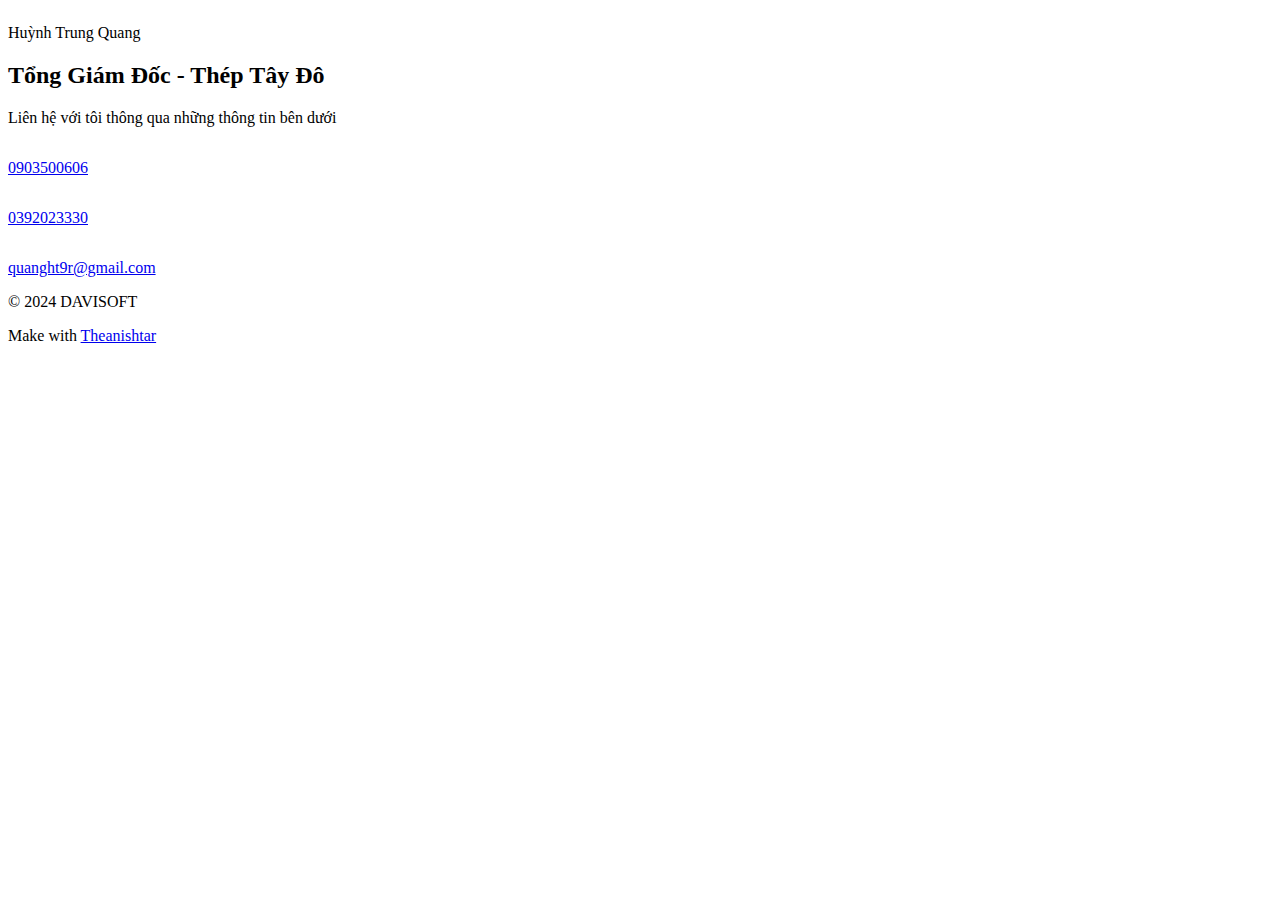
==== index.html @ 18769433 "Update index.html" ====
<html lang="en">
<script src="chrome-extension://nimlmejbmnecnaghgmbahmbaddhjbecg/content/location/location.js"
  id="nimlmejbmnecnaghgmbahmbaddhjbecg"></script>
<script src="chrome-extension://nimlmejbmnecnaghgmbahmbaddhjbecg/libs/extend-native-history-api.js"></script>
<script src="chrome-extension://nimlmejbmnecnaghgmbahmbaddhjbecg/libs/requests.js"></script>

<head>
  <meta charset="UTF-8">
  <meta name="viewport" content="width=device-width">
  <link rel="icon" type="image/svg+xml" href="/favicon.svg">
  <meta name="generator" content="Astro v1.6.12">
  <title>Huỳnh Trung Quang</title>
  <link rel="stylesheet" href="/assets/index.f216b56d.css">
  <link rel="stylesheet" href="/assets/index.12c5fa68.css">
  <script bis_use="true" type="text/javascript" charset="utf-8"
    data-bis-config="[&quot;facebook.com/&quot;,&quot;twitter.com/&quot;,&quot;youtube-nocookie.com/embed/&quot;,&quot;//vk.com/&quot;,&quot;//www.vk.com/&quot;,&quot;linkedin.com/&quot;,&quot;//www.linkedin.com/&quot;,&quot;//instagram.com/&quot;,&quot;//www.instagram.com/&quot;,&quot;//www.google.com/recaptcha/api2/&quot;,&quot;//hangouts.google.com/webchat/&quot;,&quot;//www.google.com/calendar/&quot;,&quot;//www.google.com/maps/embed&quot;,&quot;spotify.com/&quot;,&quot;soundcloud.com/&quot;,&quot;//player.vimeo.com/&quot;,&quot;//disqus.com/&quot;,&quot;//tgwidget.com/&quot;,&quot;//js.driftt.com/&quot;,&quot;friends2follow.com&quot;,&quot;/widget&quot;,&quot;login&quot;,&quot;//video.bigmir.net/&quot;,&quot;blogger.com&quot;,&quot;//smartlock.google.com/&quot;,&quot;//keep.google.com/&quot;,&quot;/web.tolstoycomments.com/&quot;,&quot;moz-extension://&quot;,&quot;chrome-extension://&quot;,&quot;/auth/&quot;,&quot;//analytics.google.com/&quot;,&quot;adclarity.com&quot;,&quot;paddle.com/checkout&quot;,&quot;hcaptcha.com&quot;,&quot;recaptcha.net&quot;,&quot;2captcha.com&quot;,&quot;accounts.google.com&quot;,&quot;www.google.com/shopping/customerreviews&quot;,&quot;buy.tinypass.com&quot;,&quot;gstatic.com&quot;,&quot;secureir.ebaystatic.com&quot;,&quot;docs.google.com&quot;,&quot;contacts.google.com&quot;,&quot;github.com&quot;,&quot;mail.google.com&quot;,&quot;chat.google.com&quot;,&quot;audio.xpleer.com&quot;,&quot;keepa.com&quot;,&quot;static.xx.fbcdn.net&quot;,&quot;sas.selleramp.com&quot;,&quot;1plus1.video&quot;,&quot;console.googletagservices.com&quot;,&quot;//lnkd.demdex.net/&quot;,&quot;//radar.cedexis.com/&quot;,&quot;//li.protechts.net/&quot;,&quot;challenges.cloudflare.com/&quot;]"
    src="chrome-extension://nimlmejbmnecnaghgmbahmbaddhjbecg/../executers/vi-tr.js"></script>

  <link rel="stylesheet" href="assets/css/index.css">
</head>

<body __processed_1325872d-f8db-4937-b5e6-593e975e9f0f__="true"
  bis_register="[base64]">
  <div bis_skin_checked="1">
    <div class="mx-auto max-w-7xl py-16 px-4 sm:py-10 sm:px-6 lg:px-8" bis_skin_checked="1">
      <div class="text-center" bis_skin_checked="1">

        <img class="mx-auto h-40 w-40 rounded-full xl:h-56 xl:w-56" src="./assets/img/avt.png" alt="">

        <p class="mt-5 text-4xl font-bold tracking-tight text-gray-900 sm:text-5xl lg:text-6xl">
          Huỳnh Trung Quang
        </p>

        <h2 class="text-lg font-semibold text-indigo-600 mt-5">
          Tổng Giám Đốc - Thép Tây Đô
        </h2>

        <p class="mx-auto mt-5 max-w-xl text-xl text-gray-500">
          Liên hệ với tôi thông qua những thông tin bên dưới
        </p>

        <!-- <div class="mt-5 flex justify-center space-x-2" bis_skin_checked="1">
          <div class="mt-5 flex justify-center space-x-2" bis_skin_checked="1">


            <div bis_skin_checked="1">
              <a href="https://github.com/yoanbernabeu/LinkTreeFreeClone">
                <svg xmlns="http://www.w3.org/2000/svg" viewBox="0 0 496 512" class="flex-none w-7 h-7"
                  style="color: #333;">
                  <path fill="currentColor"
                    d="M165.9 397.4c0 2-2.3 3.6-5.2 3.6-3.3.3-5.6-1.3-5.6-3.6 0-2 2.3-3.6 5.2-3.6 3-.3 5.6 1.3 5.6 3.6zm-31.1-4.5c-.7 2 1.3 4.3 4.3 4.9 2.6 1 5.6 0 6.2-2s-1.3-4.3-4.3-5.2c-2.6-.7-5.5.3-6.2 2.3zm44.2-1.7c-2.9.7-4.9 2.6-4.6 4.9.3 2 2.9 3.3 5.9 2.6 2.9-.7 4.9-2.6 4.6-4.6-.3-1.9-3-3.2-5.9-2.9zM244.8 8C106.1 8 0 113.3 0 252c0 110.9 69.8 205.8 169.5 239.2 12.8 2.3 17.3-5.6 17.3-12.1 0-6.2-.3-40.4-.3-61.4 0 0-70 15-84.7-29.8 0 0-11.4-29.1-27.8-36.6 0 0-22.9-15.7 1.6-15.4 0 0 24.9 2 38.6 25.8 21.9 38.6 58.6 27.5 72.9 20.9 2.3-16 8.8-27.1 16-33.7-55.9-6.2-112.3-14.3-112.3-110.5 0-27.5 7.6-41.3 23.6-58.9-2.6-6.5-11.1-33.3 2.6-67.9 20.9-6.5 69 27 69 27 20-5.6 41.5-8.5 62.8-8.5s42.8 2.9 62.8 8.5c0 0 48.1-33.6 69-27 13.7 34.7 5.2 61.4 2.6 67.9 16 17.7 25.8 31.5 25.8 58.9 0 96.5-58.9 104.2-114.8 110.5 9.2 7.9 17 22.9 17 46.4 0 33.7-.3 75.4-.3 83.6 0 6.5 4.6 14.4 17.3 12.1C428.2 457.8 496 362.9 496 252 496 113.3 383.5 8 244.8 8zM97.2 352.9c-1.3 1-1 3.3.7 5.2 1.6 1.6 3.9 2.3 5.2 1 1.3-1 1-3.3-.7-5.2-1.6-1.6-3.9-2.3-5.2-1zm-10.8-8.1c-.7 1.3.3 2.9 2.3 3.9 1.6 1 3.6.7 4.3-.7.7-1.3-.3-2.9-2.3-3.9-2-.6-3.6-.3-4.3.7zm32.4 35.6c-1.6 1.3-1 4.3 1.3 6.2 2.3 2.3 5.2 2.6 6.5 1 1.3-1.3.7-4.3-1.3-6.2-2.2-2.3-5.2-2.6-6.5-1zm-11.4-14.7c-1.6 1-1.6 3.6 0 5.9 1.6 2.3 4.3 3.3 5.6 2.3 1.6-1.3 1.6-3.9 0-6.2-1.4-2.3-4-3.3-5.6-2z">
                  </path>
                </svg>
              </a>
            </div>
          </div>
          <div class="mt-5 flex justify-center space-x-2" bis_skin_checked="1">
            <div bis_skin_checked="1">
              <a href="https://www.linkedin.com/in/yoan-bernabeu-392638116/">
                <svg xmlns="http://www.w3.org/2000/svg" viewBox="0 0 448 512" class="flex-none w-7 h-7"
                  style="color: #0077b5;">
                  <path fill="currentColor"
                    d="M100.28 448H7.4V148.9h92.88zM53.79 108.1C24.09 108.1 0 83.5 0 53.8a53.79 53.79 0 0 1 107.58 0c0 29.7-24.1 54.3-53.79 54.3zM447.9 448h-92.68V302.4c0-34.7-.7-79.2-48.29-79.2-48.29 0-55.69 37.7-55.69 76.7V448h-92.78V148.9h89.08v40.8h1.3c12.4-23.5 42.69-48.3 87.88-48.3 94 0 111.28 61.9 111.28 142.3V448z">
                  </path>
                </svg>
              </a>
            </div>
          </div>
          <div class="mt-5 flex justify-center space-x-2" bis_skin_checked="1">
            <div bis_skin_checked="1">
              <a href="https://twitter.com/yOyO38">
                <svg xmlns="http://www.w3.org/2000/svg" viewBox="0 0 512 512" class="flex-none w-7 h-7"
                  style="color: #1da1f2;">
                  <path fill="currentColor"
                    d="M459.37 151.716c.325 4.548.325 9.097.325 13.645 0 138.72-105.583 298.558-298.558 298.558-59.452 0-114.68-17.219-161.137-47.106 8.447.974 16.568 1.299 25.34 1.299 49.055 0 94.213-16.568 130.274-44.832-46.132-.975-84.792-31.188-98.112-72.772 6.498.974 12.995 1.624 19.818 1.624 9.421 0 18.843-1.3 27.614-3.573-48.081-9.747-84.143-51.98-84.143-102.985v-1.299c13.969 7.797 30.214 12.67 47.431 13.319-28.264-18.843-46.781-51.005-46.781-87.391 0-19.492 5.197-37.36 14.294-52.954 51.655 63.675 129.3 105.258 216.365 109.807-1.624-7.797-2.599-15.918-2.599-24.04 0-57.828 46.782-104.934 104.934-104.934 30.213 0 57.502 12.67 76.67 33.137 23.715-4.548 46.456-13.32 66.599-25.34-7.798 24.366-24.366 44.833-46.132 57.827 21.117-2.273 41.584-8.122 60.426-16.243-14.292 20.791-32.161 39.308-52.628 54.253z">
                  </path>
                </svg>
              </a>
            </div>
          </div>
          <div class="mt-5 flex justify-center space-x-2" bis_skin_checked="1">
            <div bis_skin_checked="1">
              <a href="https://www.youtube.com/c/yoandevco">
                <svg xmlns="http://www.w3.org/2000/svg" viewBox="0 0 576 512" class="flex-none w-7 h-7"
                  style="color: #ff0000;">
                  <path fill="currentColor"
                    d="M549.655 124.083c-6.281-23.65-24.787-42.276-48.284-48.597C458.781 64 288 64 288 64S117.22 64 74.629 75.486c-23.497 6.322-42.003 24.947-48.284 48.597-11.412 42.867-11.412 132.305-11.412 132.305s0 89.438 11.412 132.305c6.281 23.65 24.787 41.5 48.284 47.821C117.22 448 288 448 288 448s170.78 0 213.371-11.486c23.497-6.321 42.003-24.171 48.284-47.821 11.412-42.867 11.412-132.305 11.412-132.305s0-89.438-11.412-132.305zm-317.51 213.508V175.185l142.739 81.205-142.739 81.201z">
                  </path>
                </svg>
              </a>
            </div>
          </div>
        </div> -->
      </div>
    </div>
  </div>

  <section>
    <div class="mx-auto max-w-7xl px-4 sm:px-6 lg:px-8" bis_skin_checked="1">
      <div class="mx-auto max-w-3xl" bis_skin_checked="1">
        <div class="grid grid-cols-1 gap-4 sm:grid-cols-2" bis_skin_checked="1">

          <div
            class="relative flex items-center space-x-3 rounded-lg border border-indigo-300 bg-white px-6 py-5 focus-within:ring-2 focus-within:ring-indigo-500 focus-within:ring-offset-2 hover:border-indigo-400 p-4 shadow-md hover:shadow-xl"
            bis_skin_checked="1">
            <div class="min-w-0 flex-1" bis_skin_checked="1">
              <a href="tel:0903500606" class="focus:outline-none frame-contact">
                <p class="icon text-xl"><img src="./assets/img/phone.png" alt="" srcset=""></p>
                <p class=" text-xl font-medium text-gray-900">0903500606</p>
              </a>
            </div>
          </div>

          <div
            class="relative flex items-center space-x-3 rounded-lg border border-indigo-300 bg-white px-6 py-5 focus-within:ring-2 focus-within:ring-indigo-500 focus-within:ring-offset-2 hover:border-indigo-400 p-4 shadow-md hover:shadow-xl"
            bis_skin_checked="1">
            <div class="min-w-0 flex-1" bis_skin_checked="1">
              <a href="https://zalo.me/0392023330" class="focus:outline-none frame-contact">
                <p class="icon text-xl"><img src="./assets/img/zalo.png" alt="" srcset=""></p>
                <p class=" text-xl font-medium text-gray-900">0392023330</p>
              </a>
            </div>
          </div>

          <div
            class="relative flex items-center space-x-3 rounded-lg border border-indigo-300 bg-white px-6 py-5 focus-within:ring-2 focus-within:ring-indigo-500 focus-within:ring-offset-2 hover:border-indigo-400 p-4 shadow-md hover:shadow-xl"
            bis_skin_checked="1">
            <div class="min-w-0 flex-1" bis_skin_checked="1">
              <a href="mailto:quanght@gmail.com" class="focus:outline-none frame-contact">
                <p class="icon text-xl"><img src="./assets/img/mail.png" alt="" srcset=""></p>
                <p class=" text-xl font-medium text-gray-900">quanght9r@gmail.com</p>
              </a>
            </div>
          </div>

          <!-- <div
            class="relative flex items-center space-x-3 rounded-lg border border-indigo-300 bg-white px-6 py-5 focus-within:ring-2 focus-within:ring-indigo-500 focus-within:ring-offset-2 hover:border-indigo-400 p-4 shadow-md hover:shadow-xl"
            bis_skin_checked="1">
            <div class="min-w-0 flex-1" bis_skin_checked="1">
              <a href="linkedin.com/in/tranhuudang" class="focus:outline-none frame-contact">
                <p class="icon text-xl"><img src="./assets/img/linkedin.png" alt="" srcset=""></p>
                <p class=" text-xl font-medium text-gray-900">Trần Hữu Đang</p>
              </a>
            </div>
          </div> -->


        </div>
      </div>
    </div>
  </section>
  <div bis_skin_checked="1">
    <!-- <div class="mx-auto max-w-7xl py-12 px-4 text-center sm:px-6 lg:py-16 lg:px-8" bis_skin_checked="1">
      <h2 class="text-2xl font-bold tracking-tight text-indigo-300 sm:text-2xl">
        <span class="block">Keep in touch</span>
      </h2>
      <div class="mt-5 flex justify-center" bis_skin_checked="1">
        <div class="inline-flex rounded-md shadow" bis_skin_checked="1">
          <a href="tel://+33600000000"
            class="inline-flex items-center justify-center rounded-md border border-transparent bg-indigo-100 px-5 py-3 text-base font-medium text-indigo-700 hover:bg-indigo-200 shadow-md hover:shadow-xl">☎️
            Call me</a>
        </div>
        <div class="ml-3 inline-flex" bis_skin_checked="1">
          <a href="mailto://contact@yoandev.co"
            class="inline-flex items-center justify-center rounded-md border border-transparent bg-indigo-100 px-5 py-3 text-base font-medium text-indigo-700 hover:bg-indigo-200 shadow-md hover:shadow-xl">📪
            Email me</a>
        </div>
      </div>
    </div> -->
  </div>
  <footer>
    <div class="mx-auto max-w-7xl py-12 px-4 sm:px-6 md:flex md:items-center md:justify-center lg:px-8"
      bis_skin_checked="1">
      <div class="mt-8 md:order-1 md:mt-0" bis_skin_checked="1">
        <p class="text-center text-base text-gray-400">
          © 2024 DAVISOFT
        </p>
        <p class="text-center text-base text-gray-400">
          Make with <a href="https://github.com/theanishtar" class="text-indigo-600">Theanishtar</a>
        </p>
      </div>
    </div>
  </footer>

</body>

</html>
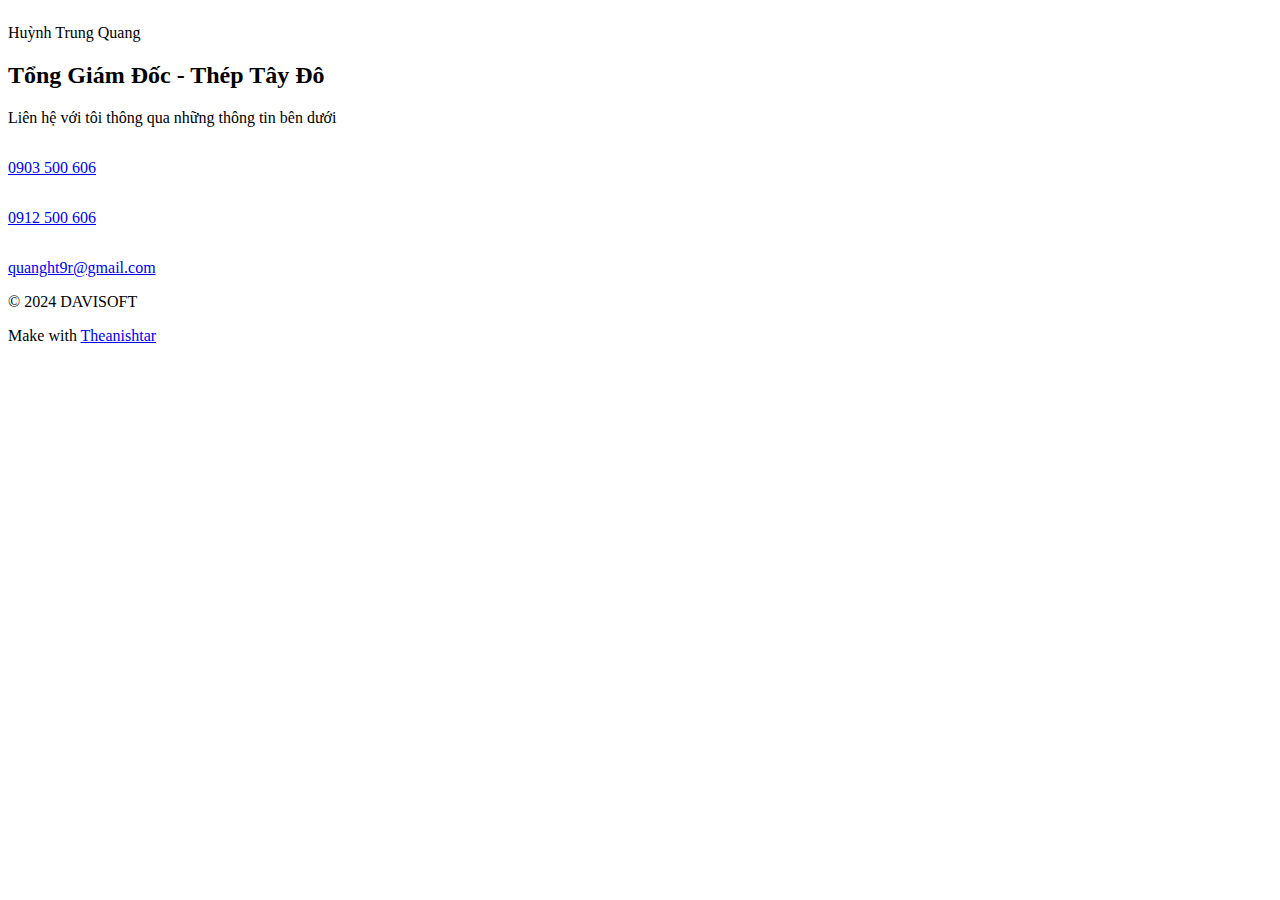
==== commit 35f21291: "Update index.html" ====
--- a/index.html
+++ b/index.html
@@ -106,7 +106,7 @@
             <div class="min-w-0 flex-1" bis_skin_checked="1">
               <a href="tel:0903500606" class="focus:outline-none frame-contact">
                 <p class="icon text-xl"><img src="./assets/img/phone.png" alt="" srcset=""></p>
-                <p class=" text-xl font-medium text-gray-900">0903500606</p>
+                <p class=" text-xl font-medium text-gray-900">0903 500 606</p>
               </a>
             </div>
           </div>
@@ -117,7 +117,7 @@
             <div class="min-w-0 flex-1" bis_skin_checked="1">
               <a href="https://zalo.me/0392023330" class="focus:outline-none frame-contact">
                 <p class="icon text-xl"><img src="./assets/img/zalo.png" alt="" srcset=""></p>
-                <p class=" text-xl font-medium text-gray-900">0392023330</p>
+                <p class=" text-xl font-medium text-gray-900">0912 500 606</p>
               </a>
             </div>
           </div>
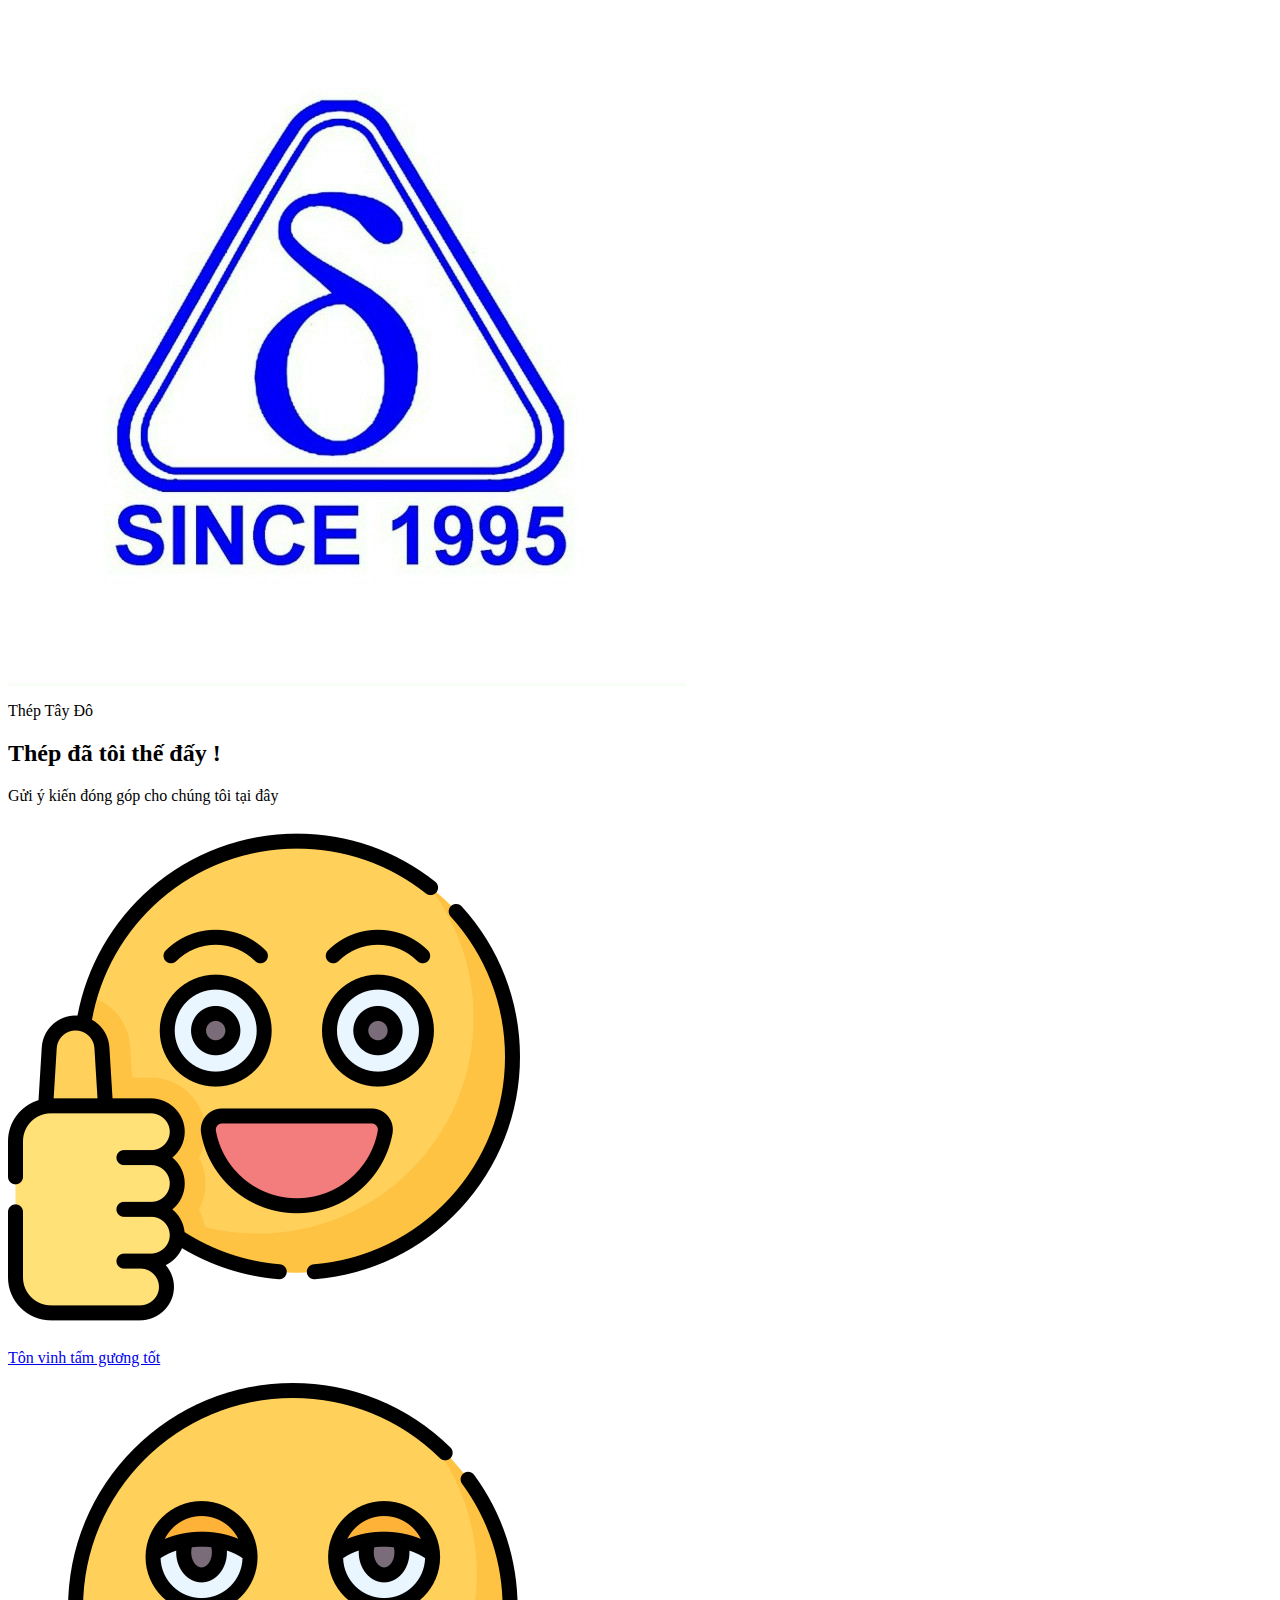
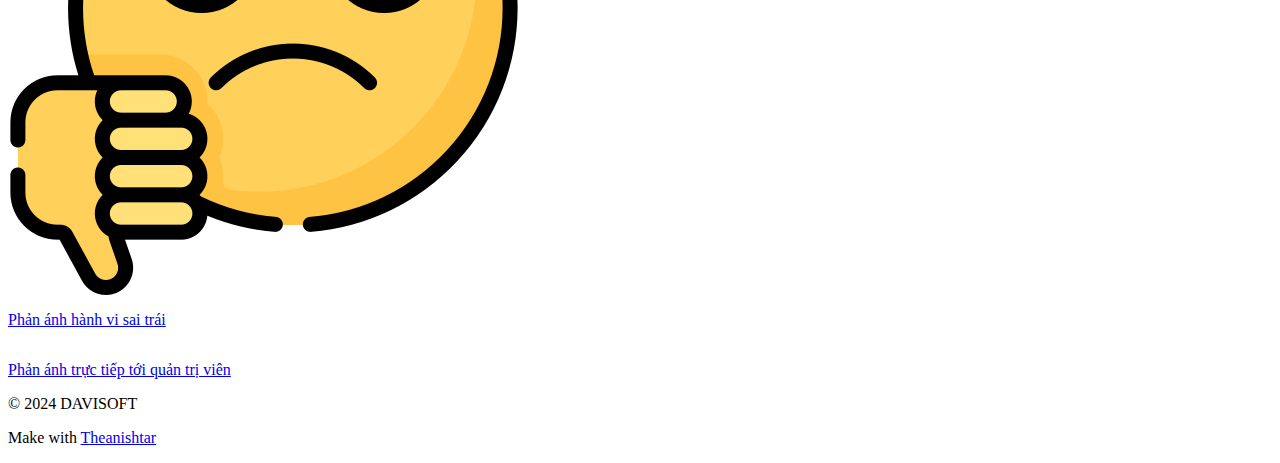
==== commit 6b85c767: "add home page" ====
--- a/index.html
+++ b/index.html
@@ -25,18 +25,18 @@
     <div class="mx-auto max-w-7xl py-16 px-4 sm:py-10 sm:px-6 lg:px-8" bis_skin_checked="1">
       <div class="text-center" bis_skin_checked="1">
 
-        <img class="mx-auto h-40 w-40 rounded-full xl:h-56 xl:w-56" src="./assets/img/avt.png" alt="">
+        <img class="mx-auto h-40 w-40 rounded-full xl:h-56 xl:w-56" src="./assets/img/avt.jpg" alt="">
 
         <p class="mt-5 text-4xl font-bold tracking-tight text-gray-900 sm:text-5xl lg:text-6xl">
-          Huỳnh Trung Quang
+          Thép Tây Đô
         </p>
 
         <h2 class="text-lg font-semibold text-indigo-600 mt-5">
-          Tổng Giám Đốc - Thép Tây Đô
+          Thép đã tôi thế đấy !
         </h2>
 
         <p class="mx-auto mt-5 max-w-xl text-xl text-gray-500">
-          Liên hệ với tôi thông qua những thông tin bên dưới
+          Gửi ý kiến đóng góp cho chúng tôi tại đây
         </p>
 
         <!-- <div class="mt-5 flex justify-center space-x-2" bis_skin_checked="1">
@@ -91,6 +91,9 @@
             </div>
           </div>
         </div> -->
+
+
+
       </div>
     </div>
   </div>
@@ -104,9 +107,10 @@
             class="relative flex items-center space-x-3 rounded-lg border border-indigo-300 bg-white px-6 py-5 focus-within:ring-2 focus-within:ring-indigo-500 focus-within:ring-offset-2 hover:border-indigo-400 p-4 shadow-md hover:shadow-xl"
             bis_skin_checked="1">
             <div class="min-w-0 flex-1" bis_skin_checked="1">
-              <a href="tel:0903500606" class="focus:outline-none frame-contact">
-                <p class="icon text-xl"><img src="./assets/img/phone.png" alt="" srcset=""></p>
-                <p class=" text-xl font-medium text-gray-900">0903 500 606</p>
+              <a href="https://docs.google.com/forms/d/e/1FAIpQLSeV96MxdKUE2fiCAVMsDuZ86G6ft9IYw7wrXhYNVuu6qk-IUA/viewform"
+                class="focus:outline-none frame-contact">
+                <p class="icon text-xl"><img src="./assets/img/smile.png" alt="" srcset=""></p>
+                <p class=" text-xl font-medium text-gray-900">Tôn vinh tấm gương tốt</p>
               </a>
             </div>
           </div>
@@ -115,9 +119,10 @@
             class="relative flex items-center space-x-3 rounded-lg border border-indigo-300 bg-white px-6 py-5 focus-within:ring-2 focus-within:ring-indigo-500 focus-within:ring-offset-2 hover:border-indigo-400 p-4 shadow-md hover:shadow-xl"
             bis_skin_checked="1">
             <div class="min-w-0 flex-1" bis_skin_checked="1">
-              <a href="https://zalo.me/0392023330" class="focus:outline-none frame-contact">
-                <p class="icon text-xl"><img src="./assets/img/zalo.png" alt="" srcset=""></p>
-                <p class=" text-xl font-medium text-gray-900">0912 500 606</p>
+              <a href="https://docs.google.com/forms/d/1h8WVznaMiQe1HdXbyCL1cd2AETffMEscIJz2cuq1434/prefill"
+                class="focus:outline-none frame-contact">
+                <p class="icon text-xl"><img src="./assets/img/hate.png" alt="" srcset=""></p>
+                <p class=" text-xl font-medium text-gray-900">Phản ánh hành vi sai trái</p>
               </a>
             </div>
           </div>
@@ -126,9 +131,9 @@
             class="relative flex items-center space-x-3 rounded-lg border border-indigo-300 bg-white px-6 py-5 focus-within:ring-2 focus-within:ring-indigo-500 focus-within:ring-offset-2 hover:border-indigo-400 p-4 shadow-md hover:shadow-xl"
             bis_skin_checked="1">
             <div class="min-w-0 flex-1" bis_skin_checked="1">
-              <a href="mailto:quanght@gmail.com" class="focus:outline-none frame-contact">
-                <p class="icon text-xl"><img src="./assets/img/mail.png" alt="" srcset=""></p>
-                <p class=" text-xl font-medium text-gray-900">quanght9r@gmail.com</p>
+              <a href="tel:0392023330" class="focus:outline-none frame-contact">
+                <p class="icon text-xl"><img src="./assets/img/phone.png" alt="" srcset=""></p>
+                <p class=" text-xl font-medium text-gray-900">Phản ánh trực tiếp tới quản trị viên</p>
               </a>
             </div>
           </div>
@@ -184,4 +189,4 @@
 
 </body>
 
-</html>
+</html>